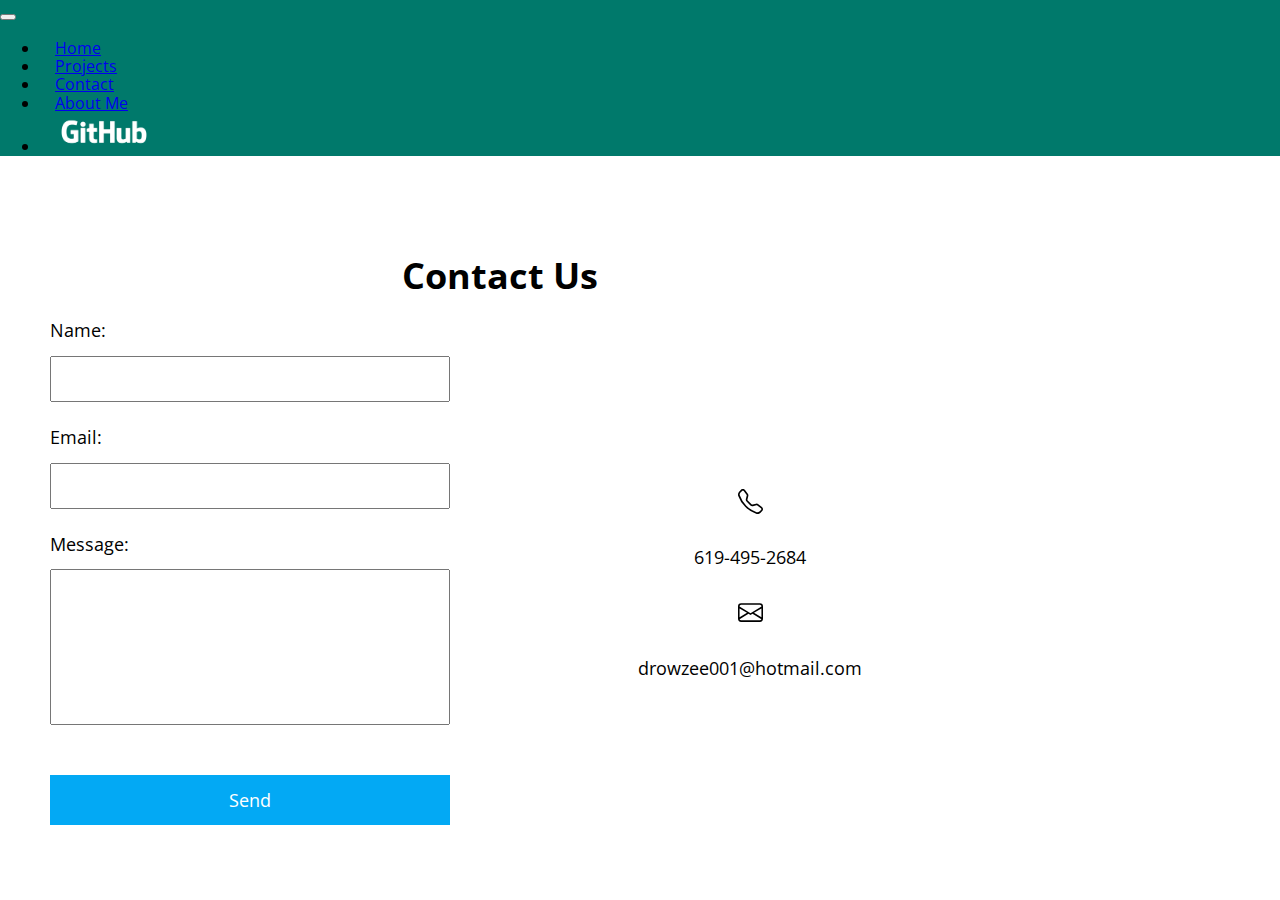
==== contact.html @ 62f266dc "Init Commit" ====
<!DOCTYPE html>
<html lang="en">
  <head>
    <!-- Required meta tags -->
    <meta charset="utf-8" />
    <meta name="viewport" content="width=device-width, initial-scale=1" />

    <!-- Bootstrap CSS -->
    <link
      href="https://cdn.jsdelivr.net/npm/bootstrap@5.0.0-beta3/dist/css/bootstrap.min.css"
      rel="stylesheet"
      integrity="sha384-eOJMYsd53ii+scO/bJGFsiCZc+5NDVN2yr8+0RDqr0Ql0h+rP48ckxlpbzKgwra6"
      crossorigin="anonymous"
    />
    <link rel="stylesheet" href="css/contact.css" />
    <title>Donovan Rowzee | Contact</title>
  </head>
  <body>
    <header>
      <nav class="navbar navbar-expand-md navbar-dark fixed-top">
        <div class="container-fluid">
          <button
            class="navbar-toggler"
            type="button"
            data-bs-toggle="collapse"
            data-bs-target="#navbarSupportedContent"
            aria-controls="navbarSupportedContent"
            aria-expanded="false"
            aria-label="Toggle navigation"
          >
            <span class="navbar-toggler-icon"></span>
          </button>
          <div class="collapse navbar-collapse" id="navbarSupportedContent">
            <ul class="navbar-nav me-auto mb-lg-0 mx-auto">
              <li class="nav-item">
                <a class="nav-link" href="index.html">Home</a>
              </li>
              <li class="nav-item">
                <a class="nav-link" href="projects.html">Projects</a>
              </li>
              <li class="nav-item">
                <a class="nav-link" href="contact.html">Contact</a>
              </li>
              <li class="nav-item">
                <a class="nav-link" href="about.html">About Me</a>
              </li>
              <li>
                <a href="https://github.com/drowzee001"
                  ><img
                    src="assets/GitHub_Logo_White.png"
                    height="40"
                    alt="GitHub Logo Link"
                /></a>
              </li>
            </ul>
          </div>
        </div>
      </nav>
    </header>
    <main class="container-fluid p-0">
      <h1>Contact Us</h1>
      <div class="contact">
        <div class="contactForm">
          <form action="contact_submit.php" method="post">
            <label for="name">Name:</label>
            <input type="text" name="name" id="name" required />
            <label for="email">Email:</label>
            <input type="email" name="email" id="email" required />
            <label for="message">Message:</label>
            <textarea
              name="message"
              id="message"
              maxlength="300"
              required
            ></textarea>
            <input type="submit" value="Send" />
          </form>
        </div>
        <div class="contactInfo">
          <svg
            xmlns="http://www.w3.org/2000/svg"
            width="16"
            height="16"
            fill="currentColor"
            class="bi bi-telephone"
            viewBox="0 0 16 16"
          >
            <path
              d="M3.654 1.328a.678.678 0 0 0-1.015-.063L1.605 2.3c-.483.484-.661 1.169-.45 1.77a17.568 17.568 0 0 0 4.168 6.608 17.569 17.569 0 0 0 6.608 4.168c.601.211 1.286.033 1.77-.45l1.034-1.034a.678.678 0 0 0-.063-1.015l-2.307-1.794a.678.678 0 0 0-.58-.122l-2.19.547a1.745 1.745 0 0 1-1.657-.459L5.482 8.062a1.745 1.745 0 0 1-.46-1.657l.548-2.19a.678.678 0 0 0-.122-.58L3.654 1.328zM1.884.511a1.745 1.745 0 0 1 2.612.163L6.29 2.98c.329.423.445.974.315 1.494l-.547 2.19a.678.678 0 0 0 .178.643l2.457 2.457a.678.678 0 0 0 .644.178l2.189-.547a1.745 1.745 0 0 1 1.494.315l2.306 1.794c.829.645.905 1.87.163 2.611l-1.034 1.034c-.74.74-1.846 1.065-2.877.702a18.634 18.634 0 0 1-7.01-4.42 18.634 18.634 0 0 1-4.42-7.009c-.362-1.03-.037-2.137.703-2.877L1.885.511z"
            />
          </svg>
          <p>619-495-2684</p>
          <svg
            xmlns="http://www.w3.org/2000/svg"
            width="16"
            height="16"
            fill="currentColor"
            class="bi bi-envelope"
            viewBox="0 0 16 16"
          >
            <path
              d="M0 4a2 2 0 0 1 2-2h12a2 2 0 0 1 2 2v8a2 2 0 0 1-2 2H2a2 2 0 0 1-2-2V4zm2-1a1 1 0 0 0-1 1v.217l7 4.2 7-4.2V4a1 1 0 0 0-1-1H2zm13 2.383-4.758 2.855L15 11.114v-5.73zm-.034 6.878L9.271 8.82 8 9.583 6.728 8.82l-5.694 3.44A1 1 0 0 0 2 13h12a1 1 0 0 0 .966-.739zM1 11.114l4.758-2.876L1 5.383v5.73z"
            />
          </svg>
          <p>drowzee001@hotmail.com</p>
        </div>
      </div>
    </main>
    <script
      src="https://cdn.jsdelivr.net/npm/bootstrap@5.0.0-beta3/dist/js/bootstrap.bundle.min.js"
      integrity="sha384-JEW9xMcG8R+pH31jmWH6WWP0WintQrMb4s7ZOdauHnUtxwoG2vI5DkLtS3qm9Ekf"
      crossorigin="anonymous"
    ></script>
  </body>
</html>
---- css/contact.css ----
/*! normalize.css v8.0.1 | MIT License | github.com/necolas/normalize.css */
/* Document
   ========================================================================== */
/**
 * 1. Correct the line height in all browsers.
 * 2. Prevent adjustments of font size after orientation changes in iOS.
 */
@import url("https://fonts.googleapis.com/css2?family=Open+Sans:ital,wght@0,300;0,400;0,600;0,700;0,800;1,300;1,400;1,600;1,700&display=swap");
html {
  line-height: 1.15;
  /* 1 */
  -webkit-text-size-adjust: 100%;
  /* 2 */
}

/* Sections
     ========================================================================== */
/**
   * Remove the margin in all browsers.
   */
body {
  margin: 0;
}

/**
   * Render the `main` element consistently in IE.
   */
main {
  display: block;
}

/**
   * Correct the font size and margin on `h1` elements within `section` and
   * `article` contexts in Chrome, Firefox, and Safari.
   */
h1 {
  font-size: 2em;
  margin: 0.67em 0;
}

/* Grouping content
     ========================================================================== */
/**
   * 1. Add the correct box sizing in Firefox.
   * 2. Show the overflow in Edge and IE.
   */
hr {
  -webkit-box-sizing: content-box;
          box-sizing: content-box;
  /* 1 */
  height: 0;
  /* 1 */
  overflow: visible;
  /* 2 */
}

/**
   * 1. Correct the inheritance and scaling of font size in all browsers.
   * 2. Correct the odd `em` font sizing in all browsers.
   */
pre {
  font-family: monospace, monospace;
  /* 1 */
  font-size: 1em;
  /* 2 */
}

/* Text-level semantics
     ========================================================================== */
/**
   * Remove the gray background on active links in IE 10.
   */
a {
  background-color: transparent;
}

/**
   * 1. Remove the bottom border in Chrome 57-
   * 2. Add the correct text decoration in Chrome, Edge, IE, Opera, and Safari.
   */
abbr[title] {
  border-bottom: none;
  /* 1 */
  text-decoration: underline;
  /* 2 */
  -webkit-text-decoration: underline dotted;
          text-decoration: underline dotted;
  /* 2 */
}

/**
   * Add the correct font weight in Chrome, Edge, and Safari.
   */
b,
strong {
  font-weight: bolder;
}

/**
   * 1. Correct the inheritance and scaling of font size in all browsers.
   * 2. Correct the odd `em` font sizing in all browsers.
   */
code,
kbd,
samp {
  font-family: monospace, monospace;
  /* 1 */
  font-size: 1em;
  /* 2 */
}

/**
   * Add the correct font size in all browsers.
   */
small {
  font-size: 80%;
}

/**
   * Prevent `sub` and `sup` elements from affecting the line height in
   * all browsers.
   */
sub,
sup {
  font-size: 75%;
  line-height: 0;
  position: relative;
  vertical-align: baseline;
}

sub {
  bottom: -0.25em;
}

sup {
  top: -0.5em;
}

/* Embedded content
     ========================================================================== */
/**
   * Remove the border on images inside links in IE 10.
   */
img {
  border-style: none;
}

/* Forms
     ========================================================================== */
/**
   * 1. Change the font styles in all browsers.
   * 2. Remove the margin in Firefox and Safari.
   */
button,
input,
optgroup,
select,
textarea {
  font-family: inherit;
  /* 1 */
  font-size: 100%;
  /* 1 */
  line-height: 1.15;
  /* 1 */
  margin: 0;
  /* 2 */
}

/**
   * Show the overflow in IE.
   * 1. Show the overflow in Edge.
   */
button,
input {
  /* 1 */
  overflow: visible;
}

/**
   * Remove the inheritance of text transform in Edge, Firefox, and IE.
   * 1. Remove the inheritance of text transform in Firefox.
   */
button,
select {
  /* 1 */
  text-transform: none;
}

/**
   * Correct the inability to style clickable types in iOS and Safari.
   */
button,
[type="button"],
[type="reset"],
[type="submit"] {
  -webkit-appearance: button;
}

/**
   * Remove the inner border and padding in Firefox.
   */
button::-moz-focus-inner,
[type="button"]::-moz-focus-inner,
[type="reset"]::-moz-focus-inner,
[type="submit"]::-moz-focus-inner {
  border-style: none;
  padding: 0;
}

/**
   * Restore the focus styles unset by the previous rule.
   */
button:-moz-focusring,
[type="button"]:-moz-focusring,
[type="reset"]:-moz-focusring,
[type="submit"]:-moz-focusring {
  outline: 1px dotted ButtonText;
}

/**
   * Correct the padding in Firefox.
   */
fieldset {
  padding: 0.35em 0.75em 0.625em;
}

/**
   * 1. Correct the text wrapping in Edge and IE.
   * 2. Correct the color inheritance from `fieldset` elements in IE.
   * 3. Remove the padding so developers are not caught out when they zero out
   *    `fieldset` elements in all browsers.
   */
legend {
  -webkit-box-sizing: border-box;
          box-sizing: border-box;
  /* 1 */
  color: inherit;
  /* 2 */
  display: table;
  /* 1 */
  max-width: 100%;
  /* 1 */
  padding: 0;
  /* 3 */
  white-space: normal;
  /* 1 */
}

/**
   * Add the correct vertical alignment in Chrome, Firefox, and Opera.
   */
progress {
  vertical-align: baseline;
}

/**
   * Remove the default vertical scrollbar in IE 10+.
   */
textarea {
  overflow: auto;
}

/**
   * 1. Add the correct box sizing in IE 10.
   * 2. Remove the padding in IE 10.
   */
[type="checkbox"],
[type="radio"] {
  -webkit-box-sizing: border-box;
          box-sizing: border-box;
  /* 1 */
  padding: 0;
  /* 2 */
}

/**
   * Correct the cursor style of increment and decrement buttons in Chrome.
   */
[type="number"]::-webkit-inner-spin-button,
[type="number"]::-webkit-outer-spin-button {
  height: auto;
}

/**
   * 1. Correct the odd appearance in Chrome and Safari.
   * 2. Correct the outline style in Safari.
   */
[type="search"] {
  -webkit-appearance: textfield;
  /* 1 */
  outline-offset: -2px;
  /* 2 */
}

/**
   * Remove the inner padding in Chrome and Safari on macOS.
   */
[type="search"]::-webkit-search-decoration {
  -webkit-appearance: none;
}

/**
   * 1. Correct the inability to style clickable types in iOS and Safari.
   * 2. Change font properties to `inherit` in Safari.
   */
::-webkit-file-upload-button {
  -webkit-appearance: button;
  /* 1 */
  font: inherit;
  /* 2 */
}

/* Interactive
     ========================================================================== */
/*
   * Add the correct display in Edge, IE 10+, and Firefox.
   */
details {
  display: block;
}

/*
   * Add the correct display in all browsers.
   */
summary {
  display: list-item;
}

/* Misc
     ========================================================================== */
/**
   * Add the correct display in IE 10+.
   */
template {
  display: none;
}

/**
   * Add the correct display in IE 10.
   */
[hidden] {
  display: none;
}

body {
  font-family: "Open Sans", "sans-serif";
  font-size: 18px;
  margin: 0;
}

.navbar {
  background-color: #00796b;
}

nav ul {
  margin-bottom: 0 !important;
}

nav li {
  font-size: 16px;
  padding: 0 15px;
}

@media (max-width: 767px) {
  nav li {
    text-align: center;
  }
}

nav img {
  height: 40px;
}

@media (max-width: 767px) {
  nav img {
    content: url("../assets/GitHub-Mark-Light.png");
    margin: 1.5em;
  }
}

main {
  margin: 0;
  margin-top: 75px;
  display: -webkit-box;
  display: -ms-flexbox;
  display: flex;
  -webkit-box-orient: vertical;
  -webkit-box-direction: normal;
      -ms-flex-direction: column;
          flex-direction: column;
  -webkit-box-pack: space-evenly;
      -ms-flex-pack: space-evenly;
          justify-content: space-evenly;
  max-width: 1000px;
}

main h1 {
  text-align: center;
}

@media (max-width: 767px) {
  main {
    -webkit-box-orient: vertical;
    -webkit-box-direction: normal;
        -ms-flex-direction: column;
            flex-direction: column;
  }
}

.contact {
  margin: 0;
  display: -webkit-box;
  display: -ms-flexbox;
  display: flex;
  -webkit-box-pack: space-evenly;
      -ms-flex-pack: space-evenly;
          justify-content: space-evenly;
}

@media (max-width: 767px) {
  .contact {
    -webkit-box-orient: vertical;
    -webkit-box-direction: normal;
        -ms-flex-direction: column;
            flex-direction: column;
  }
}

.contactForm {
  -webkit-box-flex: 1;
      -ms-flex: 1 1 0px;
          flex: 1 1 0px;
  display: -webkit-box;
  display: -ms-flexbox;
  display: flex;
  -webkit-box-orient: vertical;
  -webkit-box-direction: normal;
      -ms-flex-direction: column;
          flex-direction: column;
}

.response {
  display: -webkit-box;
  display: -ms-flexbox;
  display: flex;
  -webkit-box-orient: vertical;
  -webkit-box-direction: normal;
      -ms-flex-direction: column;
          flex-direction: column;
  -webkit-box-pack: center;
      -ms-flex-pack: center;
          justify-content: center;
  -webkit-box-sizing: border-box;
          box-sizing: border-box;
  padding: 0 50px 50px 50px;
  height: 531px;
}

.response p {
  text-align: center;
}

@media (max-width: 767px) {
  .response {
    padding: 0 50px;
    margin: 100px 0 75px 0;
    height: auto;
  }
}

form {
  display: -webkit-box;
  display: -ms-flexbox;
  display: flex;
  -webkit-box-orient: vertical;
  -webkit-box-direction: normal;
      -ms-flex-direction: column;
          flex-direction: column;
  width: 80%;
  margin: auto;
}

form label {
  margin-bottom: 15px;
}

form input {
  margin-bottom: 25px;
  height: 40px;
}

form input[type="submit"] {
  margin-top: 50px;
  background-color: #03a9f4;
  border: none;
  color: white;
  height: 50px;
}

form input[type="submit"]:hover {
  -webkit-box-shadow: 0px 0px 5px 0px rgba(0, 0, 0, 0.5);
          box-shadow: 0px 0px 5px 0px rgba(0, 0, 0, 0.5);
}

form input[type="submit"]:focus {
  -webkit-box-shadow: 0px 0px 5px 0px rgba(0, 0, 0, 0.5) inset;
          box-shadow: 0px 0px 5px 0px rgba(0, 0, 0, 0.5) inset;
}

form #message {
  min-height: 150px;
  resize: none;
}

.contactInfo {
  display: -webkit-box;
  display: -ms-flexbox;
  display: flex;
  -webkit-box-flex: 1;
      -ms-flex: 1 1 0px;
          flex: 1 1 0px;
  -webkit-box-orient: vertical;
  -webkit-box-direction: normal;
      -ms-flex-direction: column;
          flex-direction: column;
  -webkit-box-pack: center;
      -ms-flex-pack: center;
          justify-content: center;
  -webkit-box-align: center;
      -ms-flex-align: center;
          align-items: center;
  text-align: center;
}

.contactInfo p {
  word-break: break-all;
}

.contactInfo svg {
  height: 25px;
  width: 25px;
  margin: 15px;
}

@media (max-width: 767px) {
  .contactInfo {
    padding: 50px 0;
  }
}
/*# sourceMappingURL=contact.css.map */
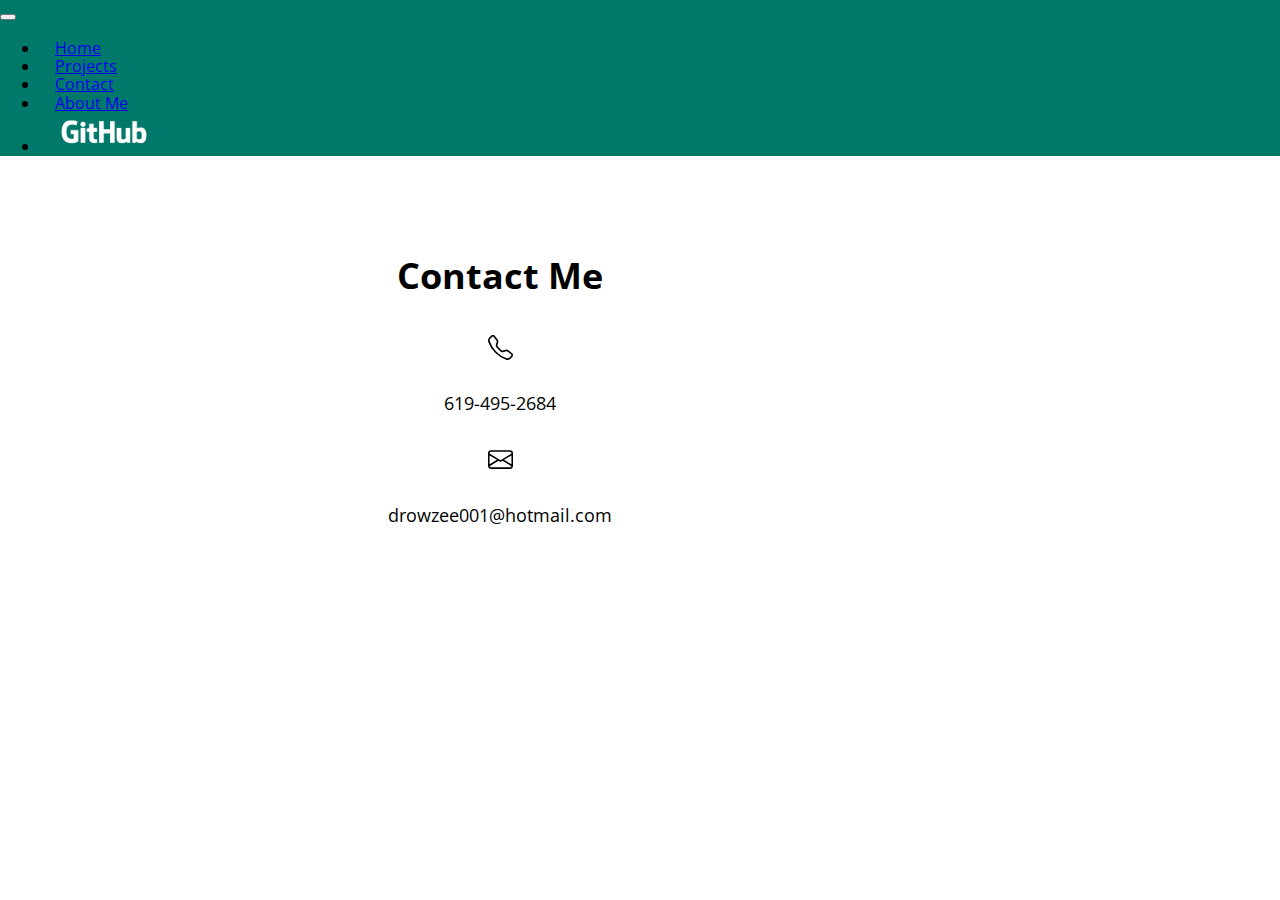
==== commit 81ba79f4: "Updated Links, Contact Page, and CSS" ====
--- a/contact.html
+++ b/contact.html
@@ -58,9 +58,9 @@
       </nav>
     </header>
     <main class="container-fluid p-0">
-      <h1>Contact Us</h1>
+      <h1>Contact Me</h1>
       <div class="contact">
-        <div class="contactForm">
+        <!-- <div class="contactForm">
           <form action="contact_submit.php" method="post">
             <label for="name">Name:</label>
             <input type="text" name="name" id="name" required />
@@ -75,7 +75,7 @@
             ></textarea>
             <input type="submit" value="Send" />
           </form>
-        </div>
+        </div> -->
         <div class="contactInfo">
           <svg
             xmlns="http://www.w3.org/2000/svg"
